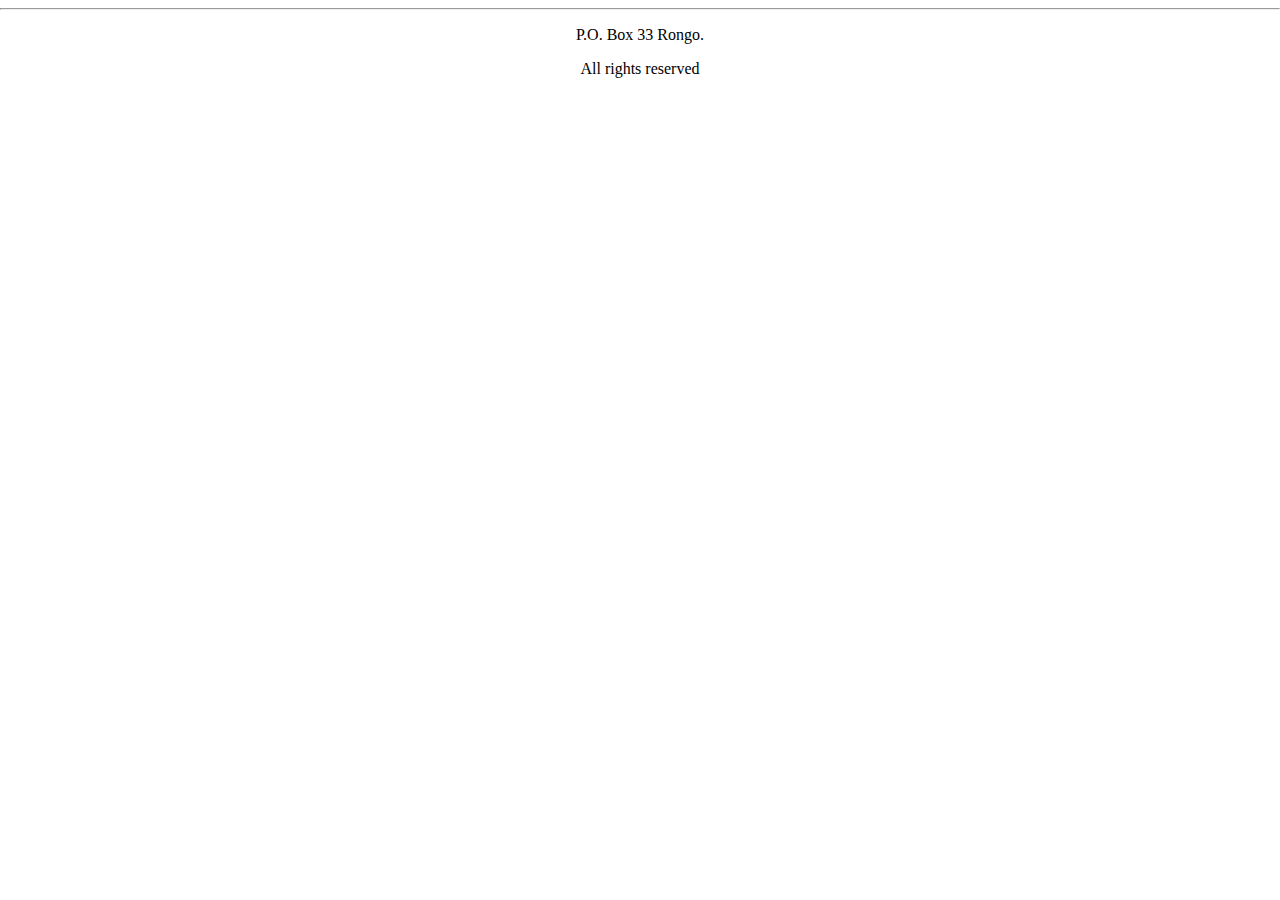
==== Jscode/about_us.html @ 014e7513 "updates" ====
<!DOCTYPE html>
<html lang="en">
<head>
  <meta charset="UTF-8">
  <meta http-equiv="X-UA-Compatible" content="IE=edge">
  <meta name="viewport" content="width=device-width, initial-scale=1.0">
  <title>About-CTW</title>
  <link rel="stylesheet" href="style.css">
</head>
<body>
  <main>

  </main>
  <hr class="divider">

  <footer>
    <p>P.O. Box 33 Rongo.</p>
    <p>All rights reserved</p>
  </footer>
  
</body>
</html>
---- Jscode/style.css ----
.form-box{
  width: 90%;
  max-width: 450px;
  position: absolute;
  top: 50%;
  left: 50%;
  transform: translate(-50%, -50%);
  padding: 50px 60px 70px;
  text-align: center;
}
.form-box h1{
  font-size: 30px;
  margin-bottom: 60px;
  color: rgb(5, 151, 177);
  position: relative;
}
.form-box h1::after{
  content: '';
  width: 30px;
  height: 4px;
  border-radius: 3px;
  background: rgb(5, 151, 177);
  position: absolute;
  bottom: -12px;
  left: 50%;
  transform: translateX(-50%);
}

.input-field{
  background: #eaeaea;
  margin: 15px 0;
  border-radius: 3px;
  display: flex;
  align-items: center;
  max-height: 65px;
  transition: max-height 0.5s;
  overflow: hidden;
}

input{
  width: 100%;
  background: transparent;
  border: 0;
  outline: 0;
  padding: 18px 15px;
}

.input-field i{
  margin-left: 15px;
  color: rgb(5, 151, 177);
}
form p{
  text-align: left;
  font-size: 13px;
}

form p a{
  text-decoration: none;
  color: rgb(5, 151, 177);
}

.btn-field{
  width: 100%;
  display: flex;
  justify-content: space-between;
}

.btn-field button{
  flex-basis: 48%;
  background: rgb(5, 151, 177);
  color: #fff;
  height: 40px;
  border-radius: 20px;
  border: 0;
  outline: 0;
  cursor: pointer;
  transition: background 1s;
}

.input-group{
  height: 280px;
}

.btn-field button.disabled{
  background: #eaeaea;
  color: #555;
}
body {
  margin-left: auto;
  margin-right: auto;
}
footer {
  text-align: center;
}
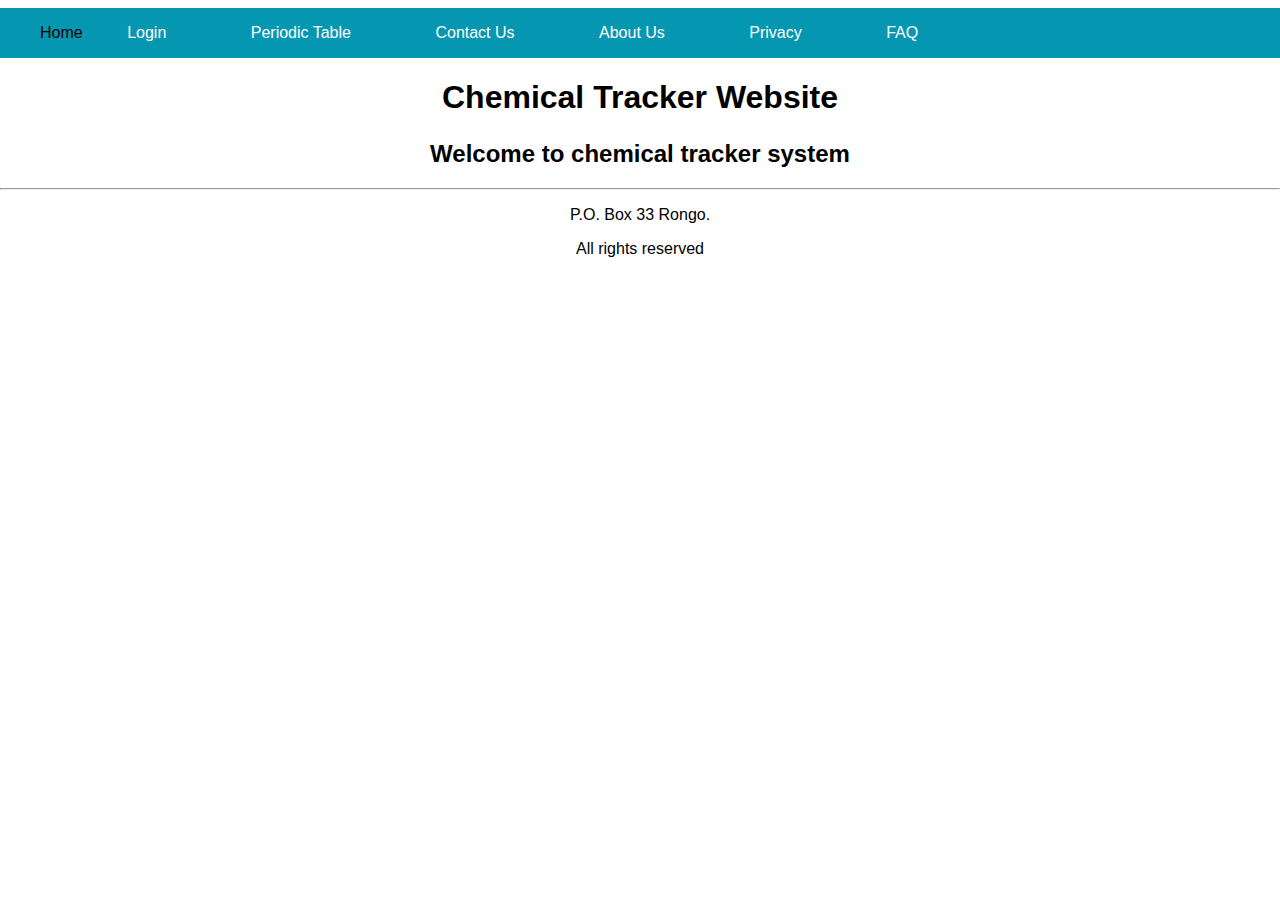
==== commit 673d135f: "navigational bar update across each page" ====
--- a/Jscode/about_us.html
+++ b/Jscode/about_us.html
@@ -9,7 +9,27 @@
 </head>
 <body>
   <main>
+    <nav>
+      <ul>
+        <li>Home</li>
+        <li><a href="login.html">Login</a></li>
+        <li><a href="Periodic_table.html">Periodic Table</a></li>
+        <li><a href="contactus.html">Contact Us</a></li>
+        <li><a href="about_us.html">About Us</a></li>
+        <li><a href="privacy.html">Privacy</a></li>
+        <li><a href="FAQ.html">FAQ</a></li>
+      </ul>
+    </nav>
+    <section>
+        <div class="navigation-bar">
 
+        </div>
+    
+    </section>
+    <Section>
+      <h1 class="h one">Chemical Tracker Website</h1>
+      <h2 class="h two">Welcome to chemical tracker system</h2>
+    </Section>
   </main>
   <hr class="divider">
 
--- a/Jscode/style.css
+++ b/Jscode/style.css
@@ -85,11 +85,54 @@
   background: #eaeaea;
   color: #555;
 }
+
+/*margin arientation for the body*/
 body {
   margin-left: auto;
   margin-right: auto;
+  font-family: Arial, Helvetica, sans-serif;
 }
 footer {
   text-align: center;
+  font-size: 16;
 }
 
+/*styling for the menu in the index.html*/
+nav {
+  width: 100%;
+  height: 50px;
+  background-color: rgb(5, 151, 177);
+
+}
+ul {
+  margin-top: 0px;
+  margin-left: auto;
+  margin-right: auto;
+
+}
+
+ul li {
+  list-style: none;
+  display: inline-block;
+  /*float: left;*/
+  line-height: 50px;
+
+}
+
+ul li a {
+  display: block;
+  text-decoration: none;
+  color: #fff;
+  padding: 0 40px;
+  
+}
+
+/*this is styling for the first header in the index.html*/
+
+.one {
+  text-align: center;
+  padding-bottom: 2px;
+}
+.two {
+  text-align: center;
+}